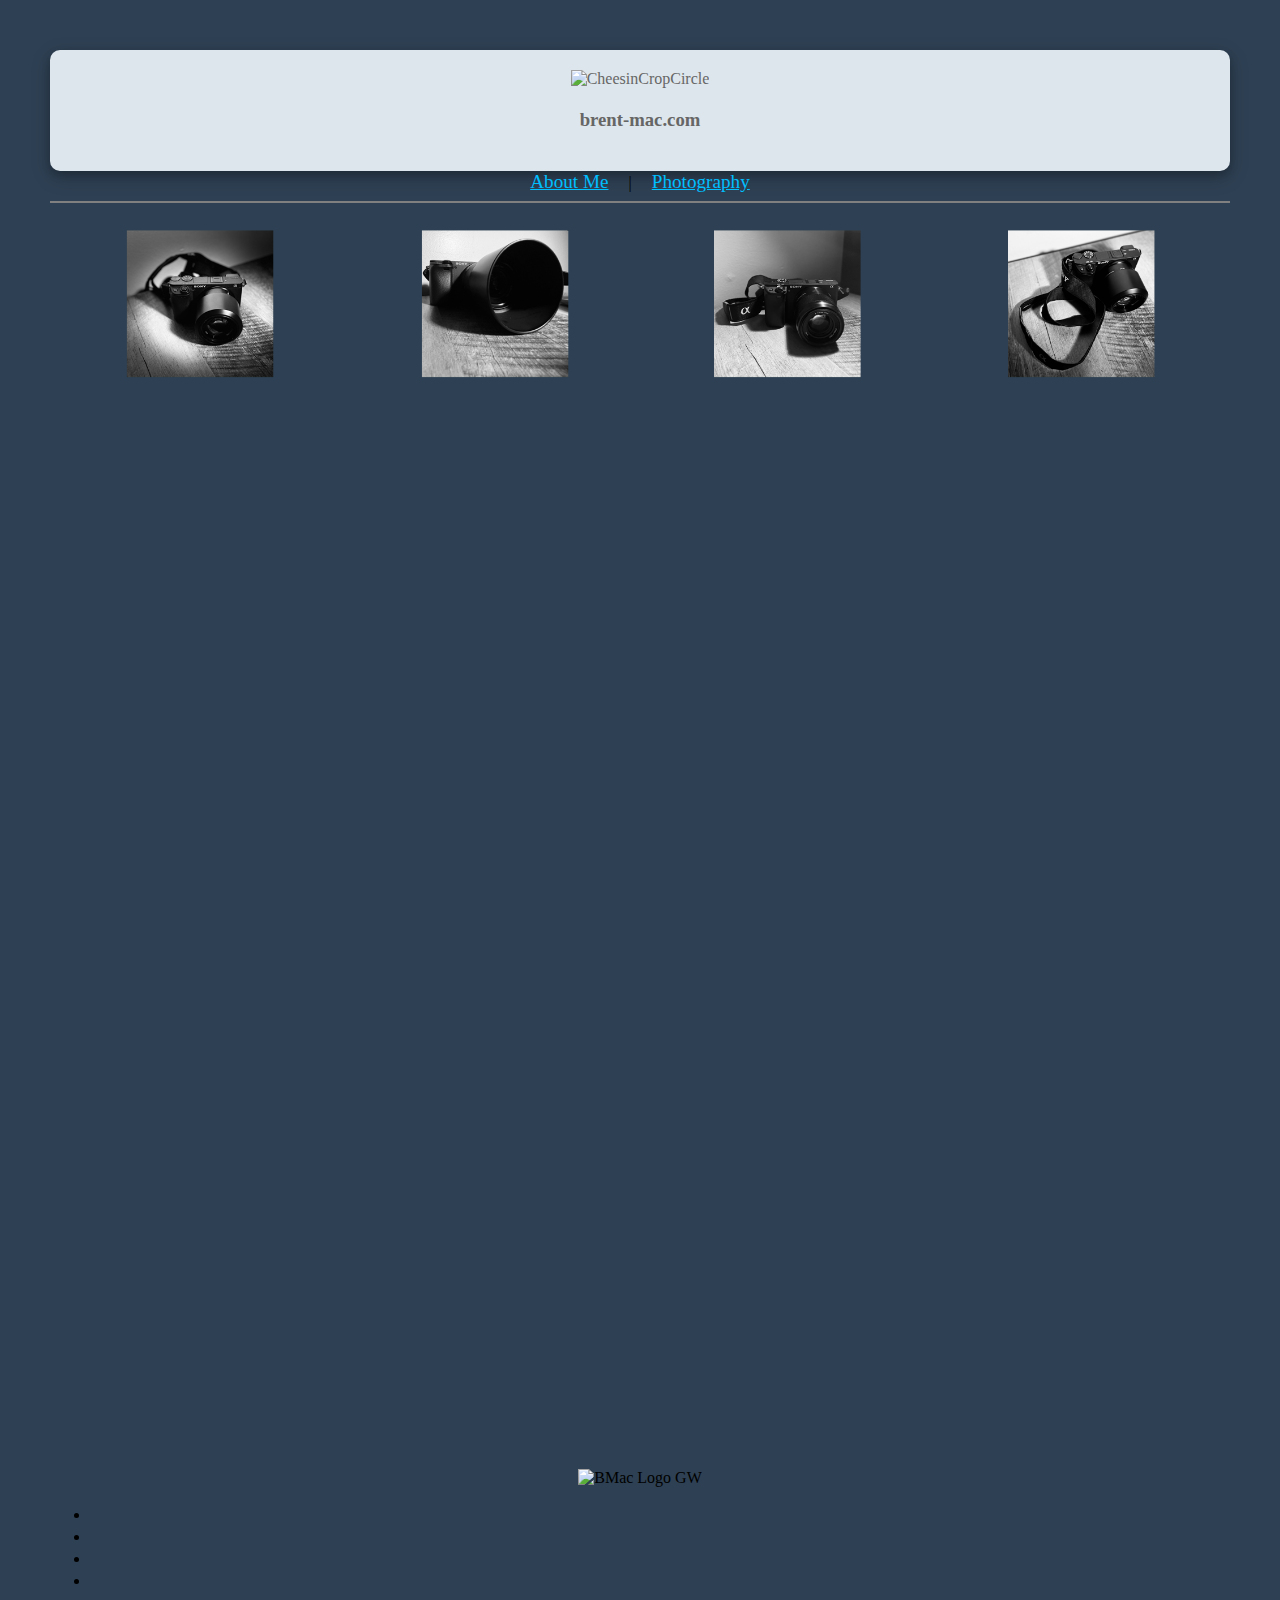
==== photos.html @ da2253a1 "Update photos.html" ====
<!DOCTYPE html>
<html>
<head>
<meta charset="UTF-8">
<link rel="icon" href="/images/LogoVar1Small.png">
<title>Brent Mac</title>
<meta name="description" content="Brent Mac - Personal Website">
  <meta name="author" content="BMac">
  <link rel="stylesheet" href="view/footer-social-icons.css"/>
    <link rel="stylesheet" href="view/master.css"/>
</head>
<font face="Trebuchet MS">
  

<div class="card">
<style>
.card {
  padding: 20px 20px 20px 20px;
  color: #666666;
  background-color: #dee6ed;
  /* Add shadows to create the "card" effect */
  box-shadow: 0 4px 8px 0 rgba(0, 0, 0, .2), 0 6px 20px 0 rgba(0, 0, 0, 0.19);
  transition: 0.3s;
  border-radius: 10px;

}

/* On mouse-over, add a deeper shadow */
.card:hover {
  box-shadow: 0 8px 16px 0 rgba(0,0,0,0.2);
}

/* Add some padding inside the card container */
.container {
  padding: 2px 16px;
}
</style>
  <div class = "profileContainerImage">
  <img src="images/CheesinCasual.png" alt="CheesinCropCircle"
      style="width:150px;height:150px;">
     <div class="container">
       <h3> <font face="Trebuchet MS"> brent-mac.com  </font> </h3>
       </div>
  </div> </div>
<nav align="center">
<a href="/index">About Me</a> &emsp;|&emsp;   
<!-- <a href="/data">Do more with Data</a> &emsp;|&emsp;   -->
<a href="/photos">Photography</a>
</nav>
<hr size="2" noshade>
<br>
  <div class = "cameraBanner">
  <img src="images/CameraBannerTransparentSmall.png" alt="CheesinCropCircle" style="width:auto;height:150px;">
  </div>
  <br>
</font>
<body align="center">
<div>
<div align="center">
  <iframe src="https://albumizr.com/a/mt3X" scrolling="no" frameborder="0" allowfullscreen width=85%; height= 500px; align="center"></iframe>
    </iframe>
    </div>
</div>
      <br>
    <br>
 <div>
    <iframe src="https://www.google.com/maps/d/embed?mid=123mUJ8iyOOt2XDYJbfX15y07YuSooLYI" width = 85%; height= 500px; frameborder="0" style="border:0" align="center" allowfullscreen>
      </iframe>
      </div>
   <br>
   <br>
  <div class="footer-left">
<img src="images/BMacFooterLogo.png" alt="BMac Logo GW" style="width:50px;height:50px;">
    </div>
  </body>

<footer class="footer-social-icons">
      <ul class="social-icons">
          <li><a href="https://twitter.com/_brent_mac?lang=en" class="social-icon" target="_blank"> <i class="fa fa-twitter"></i></a></li>
          <li><a href="https://www.youtube.com/" class="social-icon"> <i class="fa fa-youtube"></i></a></li>
          <li><a href="https://www.linkedin.com/in/brentmac/" class="social-icon"> <i class="fa fa-linkedin"></i></a></li>
          <li><a href="" class="social-icon"> <i class="fa fa-google-plus"></i></a></li>
      </ul>

</footer>


</html>
---- view/footer-social-icons.css ----

---- view/master.css ----
a {
color: DeepSkyBlue; font-size: 120%;}

body {background-color:#2E4053;
      margin: 50px;
       text-align: center;
}

.topnav {
      text-align: center;
}

.headerImage {
      display: block;
      margin-left: auto;
      margin-right: auto;
      width: 95%;
}

.card {
  align=center;
  color: AliceBlue;
  /* Add shadows to create the "card" effect */
  box-shadow: 0 4px 8px 0 rgba(0,0,0,0.2);
  transition: 0.3s;
}

/* On mouse-over, add a deeper shadow */
.card:hover {
  box-shadow: 0 8px 16px 0 rgba(0,0,0,0.2);
}

.profileContainerImage {
    display: block;
    margin-left: auto;
    margin-right: auto 
}

/* Add some padding inside the card container */
.container {
  padding: 2px 16px;
  align= center;
  
}

.cameraBanner {
      height: 150px;
      width: auto
}
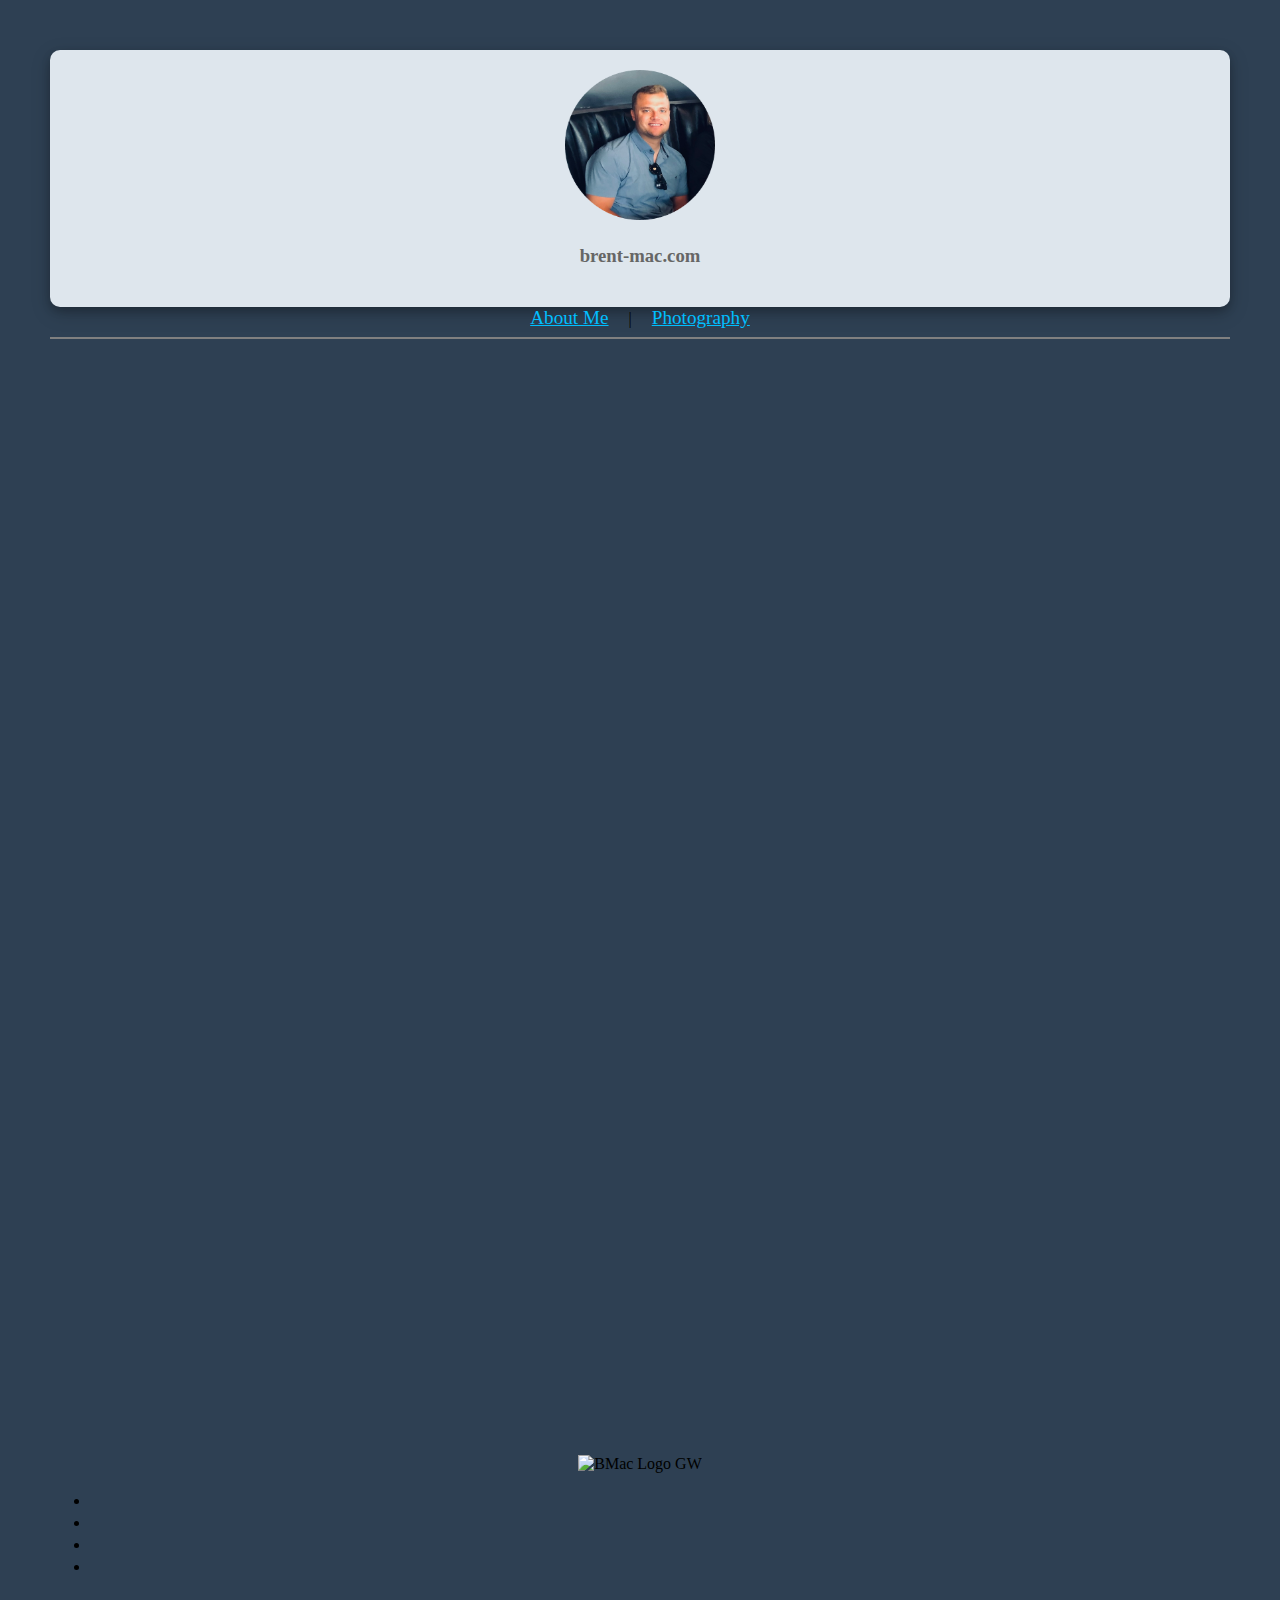
==== commit 30245c47: "Update photos.html" ====
--- a/photos.html
+++ b/photos.html
@@ -2,6 +2,7 @@
 <html>
 <head>
 <meta charset="UTF-8">
+<meta name="viewport" content="width=device-width, initial-scale=1.0">
 <link rel="icon" href="/images/LogoVar1Small.png">
 <title>Brent Mac</title>
 <meta name="description" content="Brent Mac - Personal Website">
@@ -36,7 +37,7 @@
 }
 </style>
   <div class = "profileContainerImage">
-  <img src="images/CheesinCasual.png" alt="CheesinCropCircle"
+  <img src="images/CasualAvi2022.png" alt="CheesinCropCircle"
       style="width:150px;height:150px;">
      <div class="container">
        <h3> <font face="Trebuchet MS"> brent-mac.com  </font> </h3>
@@ -49,9 +50,6 @@
 </nav>
 <hr size="2" noshade>
 <br>
-  <div class = "cameraBanner">
-  <img src="images/CameraBannerTransparentSmall.png" alt="CheesinCropCircle" style="width:auto;height:150px;">
-  </div>
   <br>
 </font>
 <body align="center">
@@ -61,7 +59,10 @@
     </iframe>
     </div>
 </div>
-      <br>
+  <br>
+  <div class = "cameraBanner">
+ <!--  <img src="images/CameraBannerTransparentSmall.png" alt="CameraBannerSmall" style="width:auto;height:150px;"> -->
+  </div>
     <br>
  <div>
     <iframe src="https://www.google.com/maps/d/embed?mid=123mUJ8iyOOt2XDYJbfX15y07YuSooLYI" width = 85%; height= 500px; frameborder="0" style="border:0" align="center" allowfullscreen>
--- a/view/master.css
+++ b/view/master.css
@@ -42,8 +42,11 @@
   align= center;
   
 }
-
+/*
+embed {
+  width: 100%;
+}
 .cameraBanner {
       height: 150px;
       width: auto
-}
+} */ 
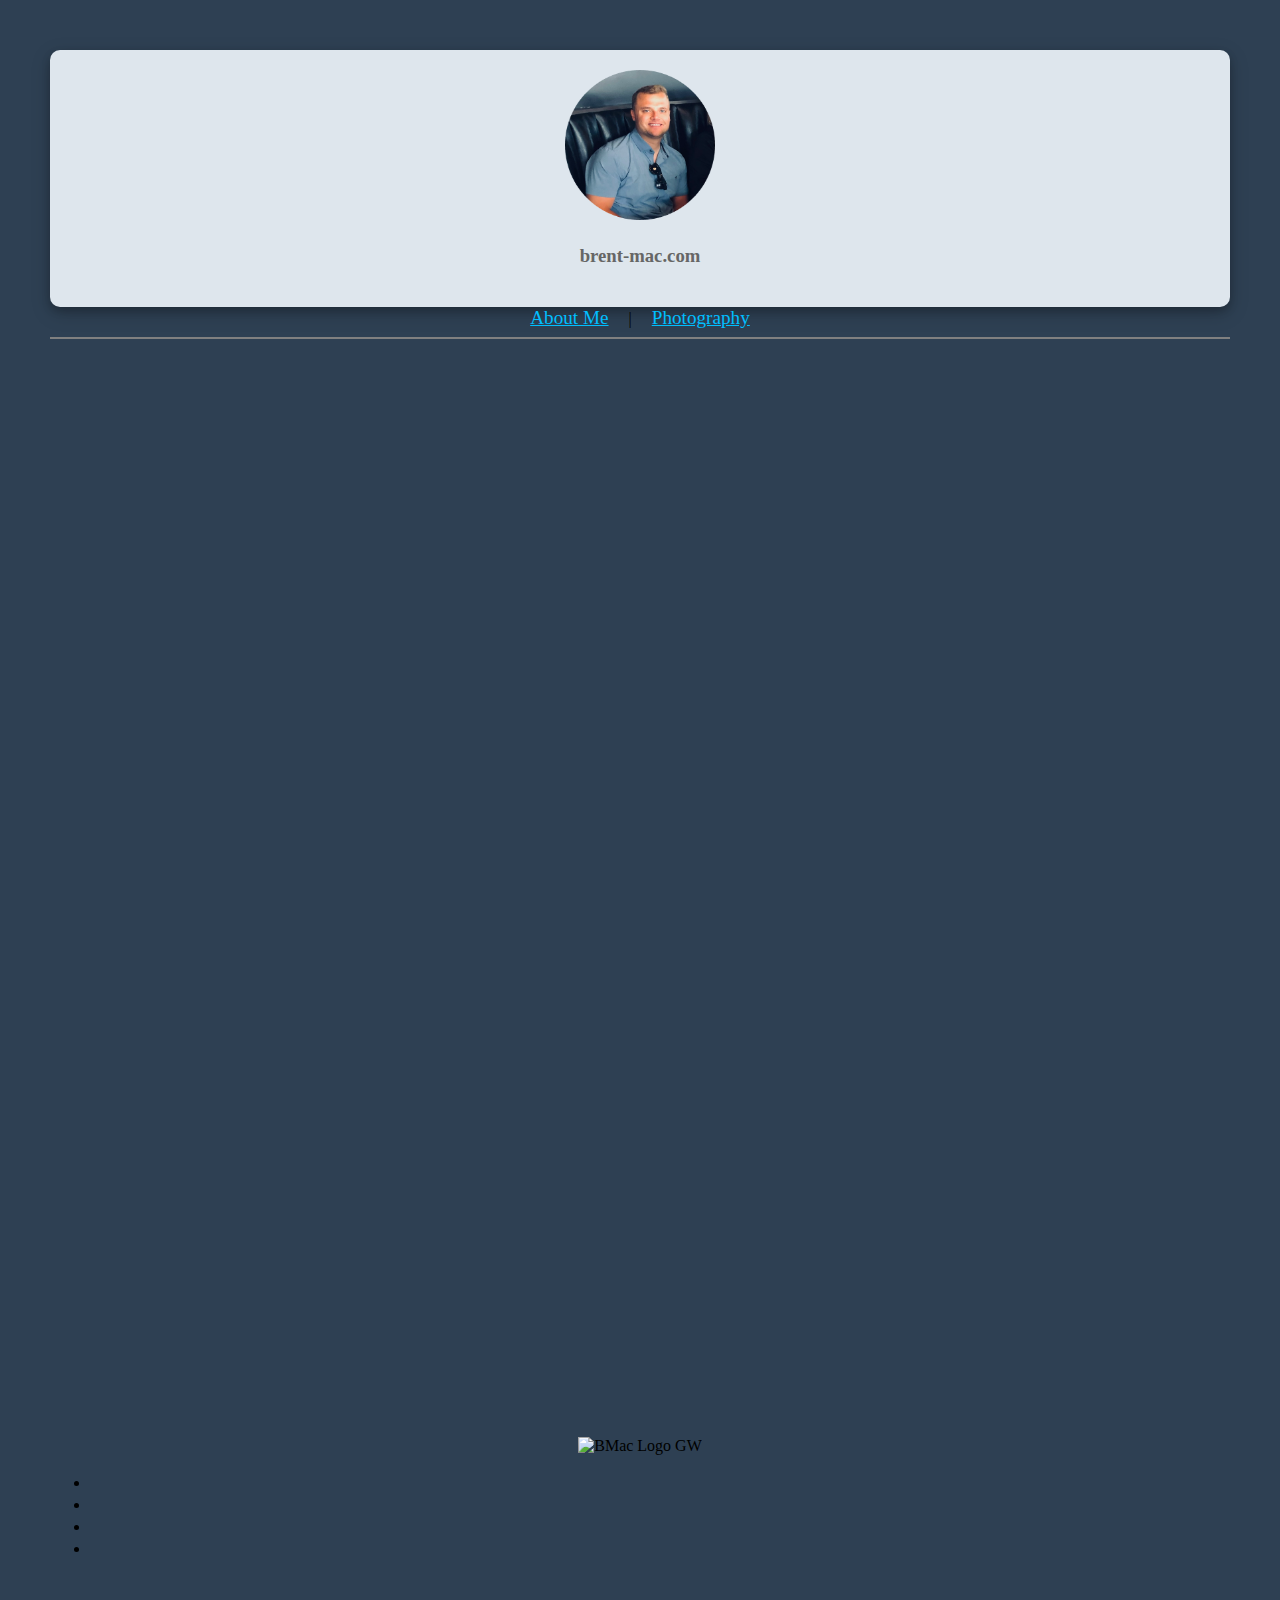
==== commit 48cf0789: "Update photos.html" ====
--- a/photos.html
+++ b/photos.html
@@ -53,16 +53,10 @@
   <br>
 </font>
 <body align="center">
-<div>
 <div align="center">
   <iframe src="https://albumizr.com/a/mt3X" scrolling="no" frameborder="0" allowfullscreen width=85%; height= 500px; align="center"></iframe>
     </iframe>
     </div>
-</div>
-  <br>
-  <div class = "cameraBanner">
- <!--  <img src="images/CameraBannerTransparentSmall.png" alt="CameraBannerSmall" style="width:auto;height:150px;"> -->
-  </div>
     <br>
  <div>
     <iframe src="https://www.google.com/maps/d/embed?mid=123mUJ8iyOOt2XDYJbfX15y07YuSooLYI" width = 85%; height= 500px; frameborder="0" style="border:0" align="center" allowfullscreen>
@@ -85,5 +79,4 @@
 
 </footer>
 
-
 </html>
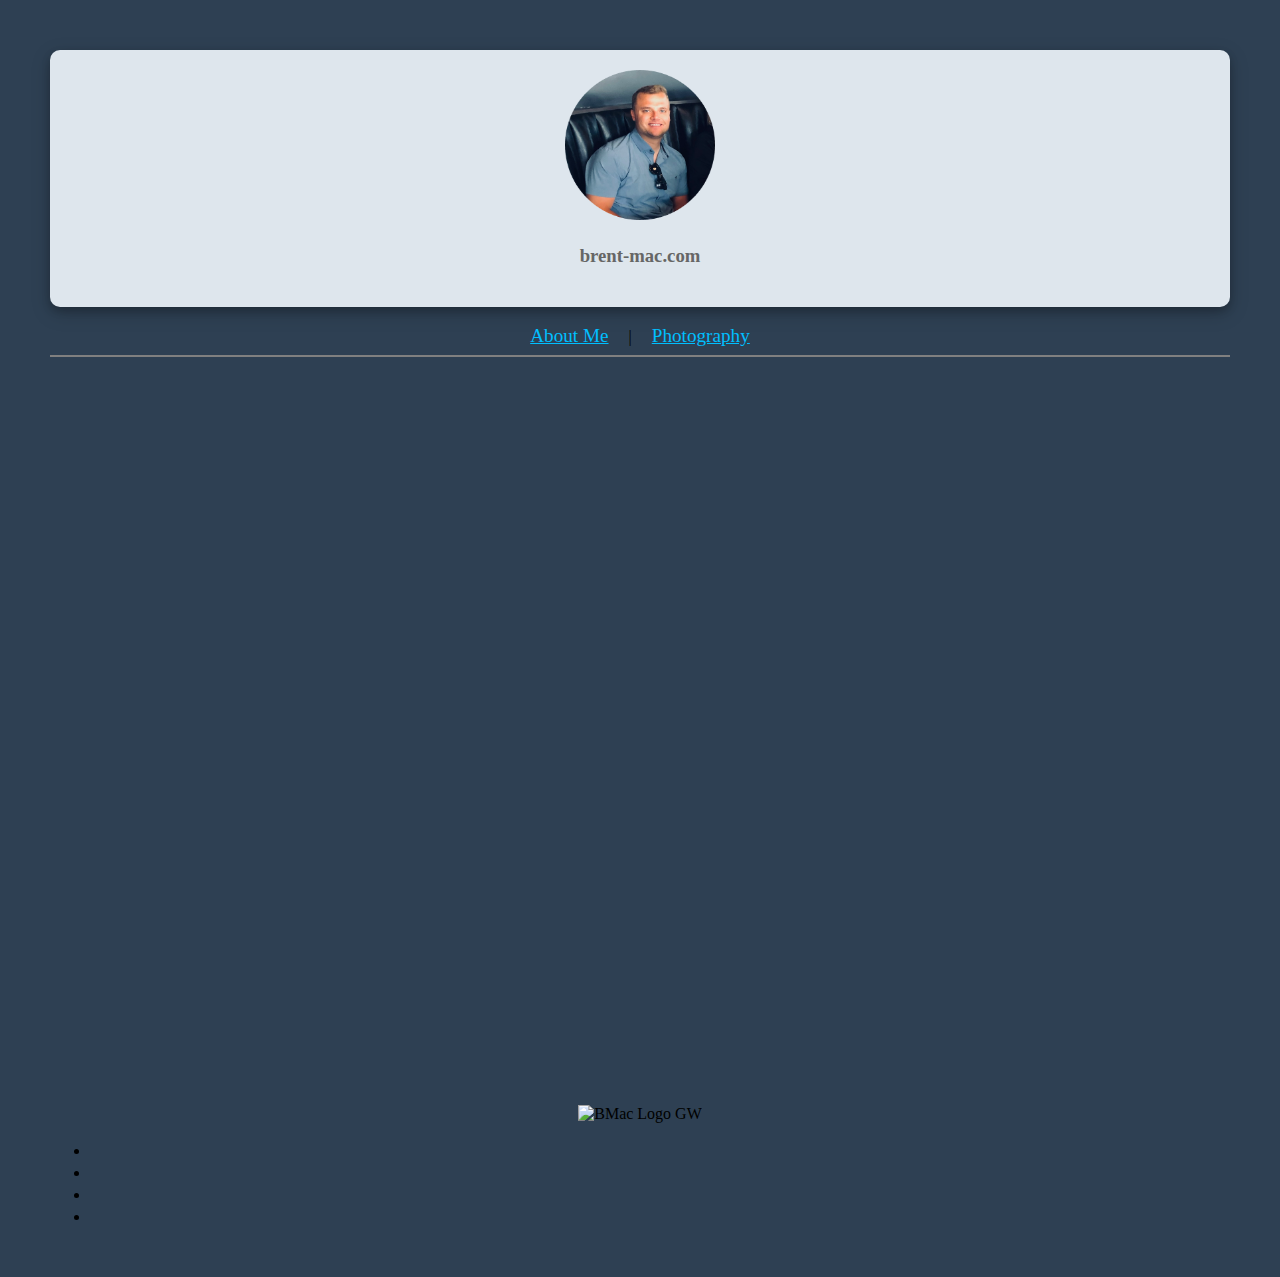
==== commit b51ea894: "Update photos.html" ====
--- a/photos.html
+++ b/photos.html
@@ -12,7 +12,6 @@
 </head>
 <font face="Trebuchet MS">
   
-
 <div class="card">
 <style>
 .card {
@@ -44,6 +43,7 @@
        </div>
   </div> </div>
 <nav align="center">
+    <br>
 <a href="/index">About Me</a> &emsp;|&emsp;   
 <!-- <a href="/data">Do more with Data</a> &emsp;|&emsp;   -->
 <a href="/photos">Photography</a>
@@ -54,8 +54,8 @@
 </font>
 <body align="center">
 <div align="center">
-  <iframe src="https://albumizr.com/a/mt3X" scrolling="no" frameborder="0" allowfullscreen width=85%; height= 500px; align="center"></iframe>
-    </iframe>
+  <!-- <iframe src="https://albumizr.com/a/mt3X" scrolling="no" frameborder="0" allowfullscreen width=85%; height= 500px; align="center"></iframe> -->
+   <iframe src="https://albumizr.com/a/mt3X" scrolling="no" frameborder="0" allowfullscreen align="center"></iframe>
     </div>
     <br>
  <div>
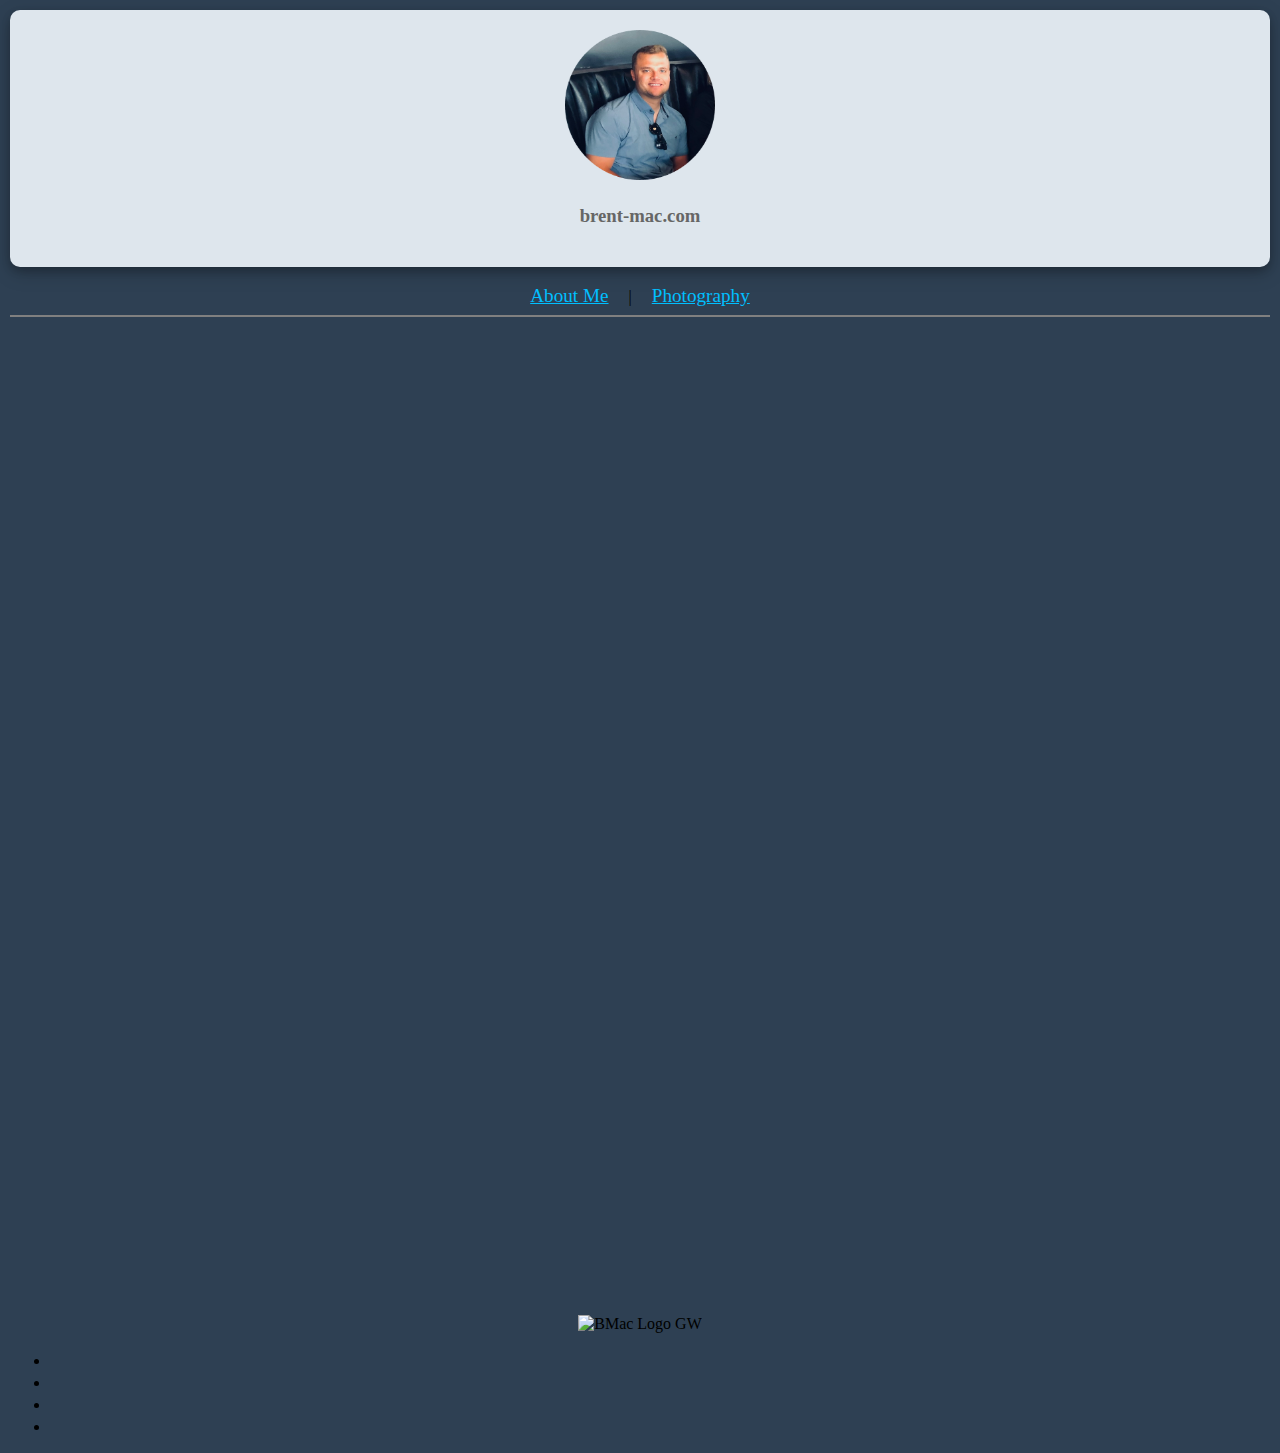
==== commit b1dfb4c8: "Update photos.html" ====
--- a/photos.html
+++ b/photos.html
@@ -55,11 +55,11 @@
 <body align="center">
 <div align="center">
   <!-- <iframe src="https://albumizr.com/a/mt3X" scrolling="no" frameborder="0" allowfullscreen width=85%; height= 500px; align="center"></iframe> -->
-   <iframe src="https://albumizr.com/a/mt3X" scrolling="no" frameborder="0" allowfullscreen align="center"></iframe>
+   <iframe class="responsive-iframe" src="https://albumizr.com/a/mt3X" scrolling="no" frameborder="0" allowfullscreen width=95%; height= 400px; align="center"></iframe>
     </div>
     <br>
  <div>
-    <iframe src="https://www.google.com/maps/d/embed?mid=123mUJ8iyOOt2XDYJbfX15y07YuSooLYI" width = 85%; height= 500px; frameborder="0" style="border:0" align="center" allowfullscreen>
+    <iframe src="https://www.google.com/maps/d/embed?mid=123mUJ8iyOOt2XDYJbfX15y07YuSooLYI" width = 90%; height= 500px; frameborder="0" style="border:0" align="center" allowfullscreen>
       </iframe>
       </div>
    <br>
--- a/view/master.css
+++ b/view/master.css
@@ -2,7 +2,7 @@
 color: DeepSkyBlue; font-size: 120%;}
 
 body {background-color:#2E4053;
-      margin: 50px;
+      margin: 10px;
        text-align: center;
 }
 
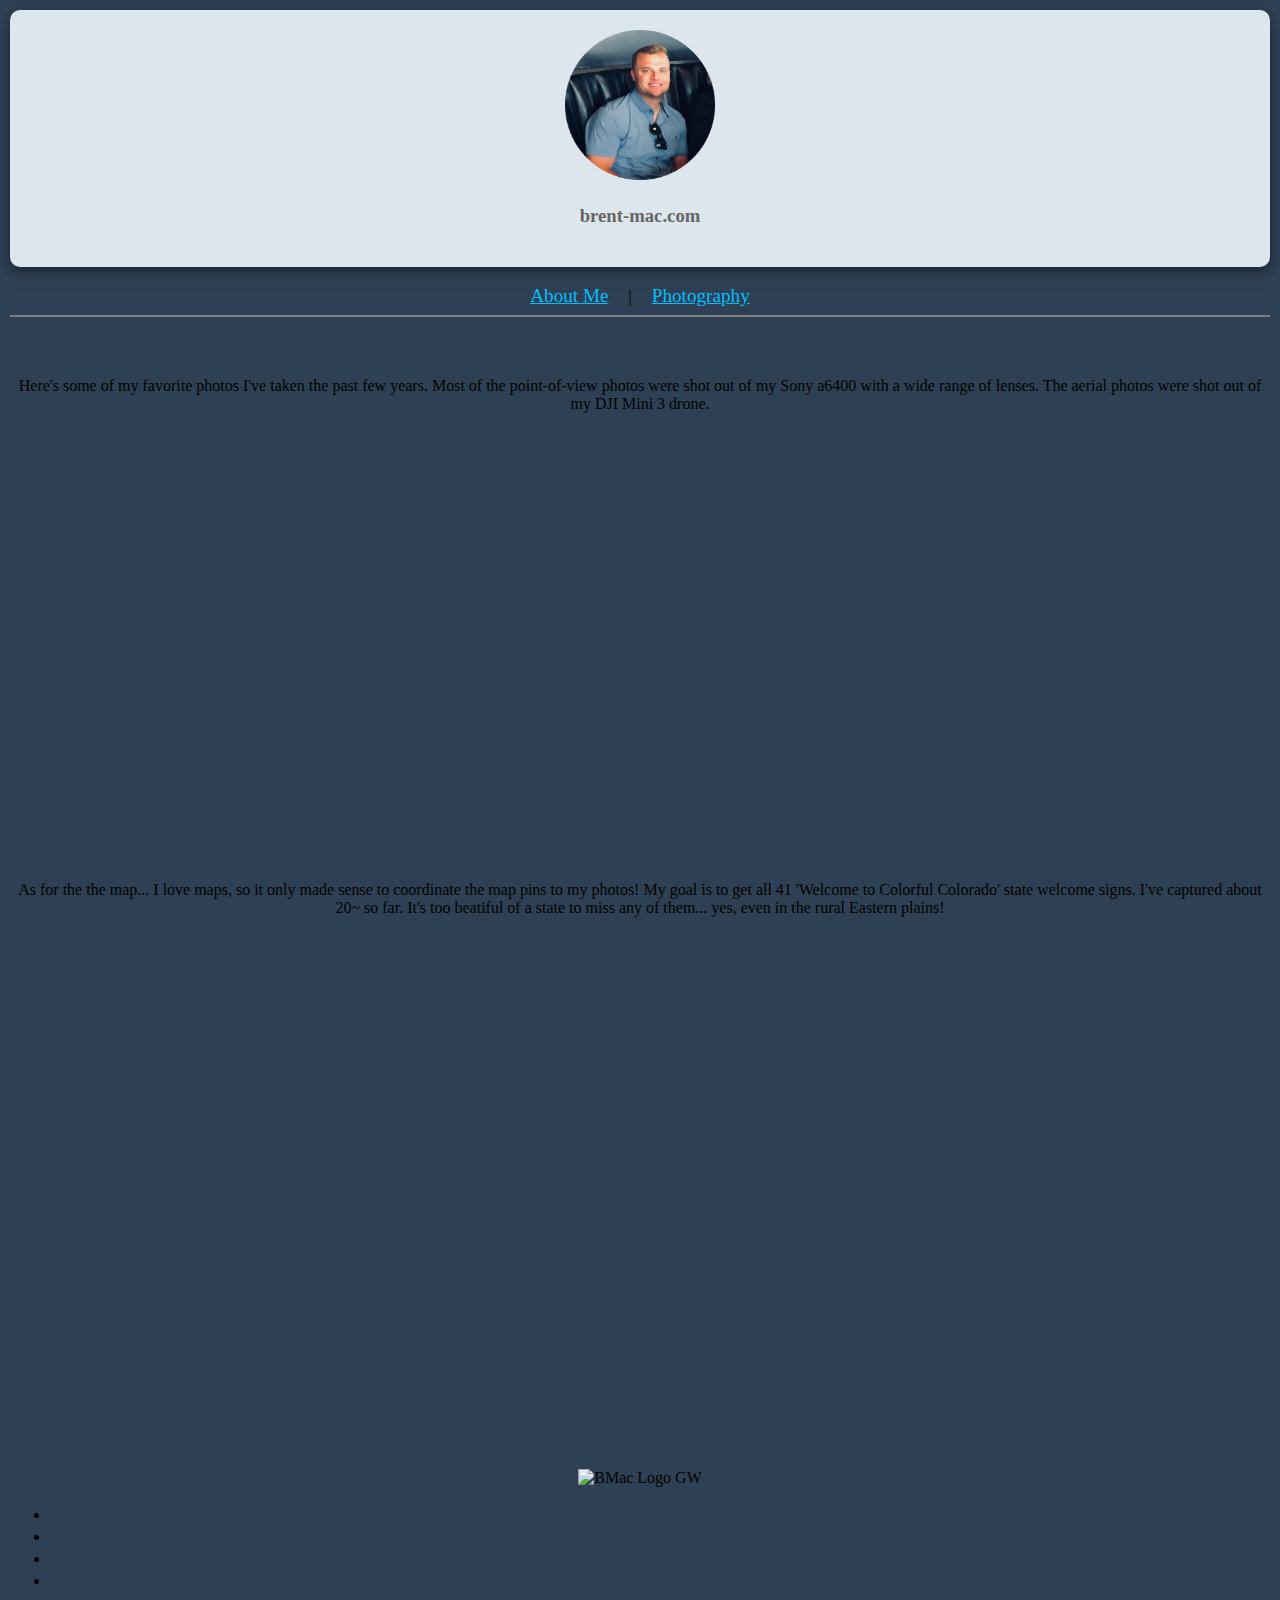
==== commit 91a853fb: "Update photos.html" ====
--- a/photos.html
+++ b/photos.html
@@ -53,12 +53,17 @@
   <br>
 </font>
 <body align="center">
+    <p>Here's some of my favorite photos I've taken the past few years. Most of the point-of-view photos were shot out of my Sony a6400 with a wide range of lenses. The aerial photos were shot out of my DJI Mini 3 drone. </p>
 <div align="center">
   <!-- <iframe src="https://albumizr.com/a/mt3X" scrolling="no" frameborder="0" allowfullscreen width=85%; height= 500px; align="center"></iframe> -->
    <iframe class="responsive-iframe" src="https://albumizr.com/a/mt3X" scrolling="no" frameborder="0" allowfullscreen width=95%; height= 400px; align="center"></iframe>
     </div>
     <br>
  <div>
+    <br>
+    <p>As for the the map... I love maps, so it only made sense to coordinate the map pins to my photos! 
+        My goal is to get all 41 'Welcome to Colorful Colorado' state welcome signs. I've captured about 20~ so far. 
+        It's too beatiful of a state to miss any of them... yes, even in the rural Eastern plains! </p>
     <iframe src="https://www.google.com/maps/d/embed?mid=123mUJ8iyOOt2XDYJbfX15y07YuSooLYI" width = 90%; height= 500px; frameborder="0" style="border:0" align="center" allowfullscreen>
       </iframe>
       </div>
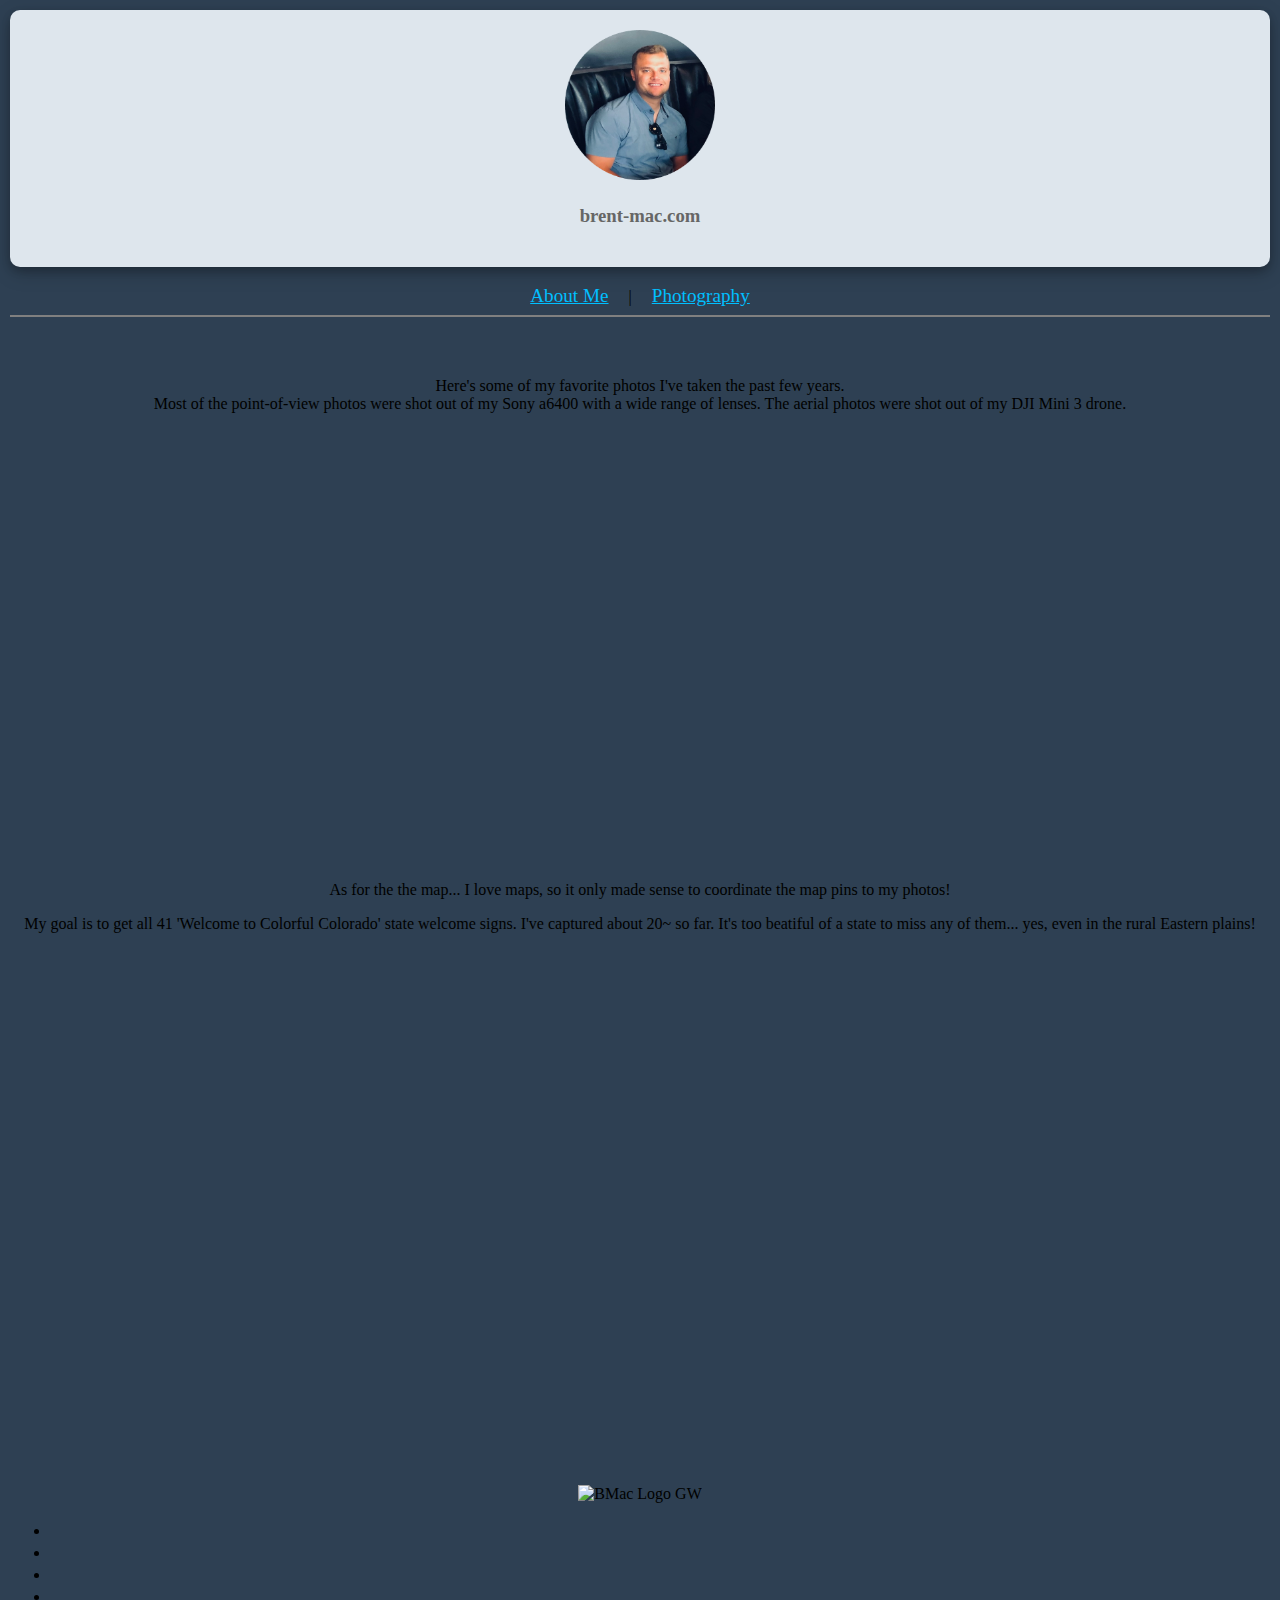
==== commit 1bd3199b: "Update photos.html" ====
--- a/photos.html
+++ b/photos.html
@@ -53,7 +53,8 @@
   <br>
 </font>
 <body align="center">
-    <p>Here's some of my favorite photos I've taken the past few years. Most of the point-of-view photos were shot out of my Sony a6400 with a wide range of lenses. The aerial photos were shot out of my DJI Mini 3 drone. </p>
+    <p>Here's some of my favorite photos I've taken the past few years.  <br> 
+     Most of the point-of-view photos were shot out of my Sony a6400 with a wide range of lenses. The aerial photos were shot out of my DJI Mini 3 drone. </p>
 <div align="center">
   <!-- <iframe src="https://albumizr.com/a/mt3X" scrolling="no" frameborder="0" allowfullscreen width=85%; height= 500px; align="center"></iframe> -->
    <iframe class="responsive-iframe" src="https://albumizr.com/a/mt3X" scrolling="no" frameborder="0" allowfullscreen width=95%; height= 400px; align="center"></iframe>
@@ -62,8 +63,9 @@
  <div>
     <br>
     <p>As for the the map... I love maps, so it only made sense to coordinate the map pins to my photos! 
-        My goal is to get all 41 'Welcome to Colorful Colorado' state welcome signs. I've captured about 20~ so far. 
-        It's too beatiful of a state to miss any of them... yes, even in the rural Eastern plains! </p>
+       <br>
+      <div class="subtext"> My goal is to get all 41 'Welcome to Colorful Colorado' state welcome signs. I've captured about 20~ so far. 
+        It's too beatiful of a state to miss any of them... yes, even in the rural Eastern plains! </div> </p>
     <iframe src="https://www.google.com/maps/d/embed?mid=123mUJ8iyOOt2XDYJbfX15y07YuSooLYI" width = 90%; height= 500px; frameborder="0" style="border:0" align="center" allowfullscreen>
       </iframe>
       </div>
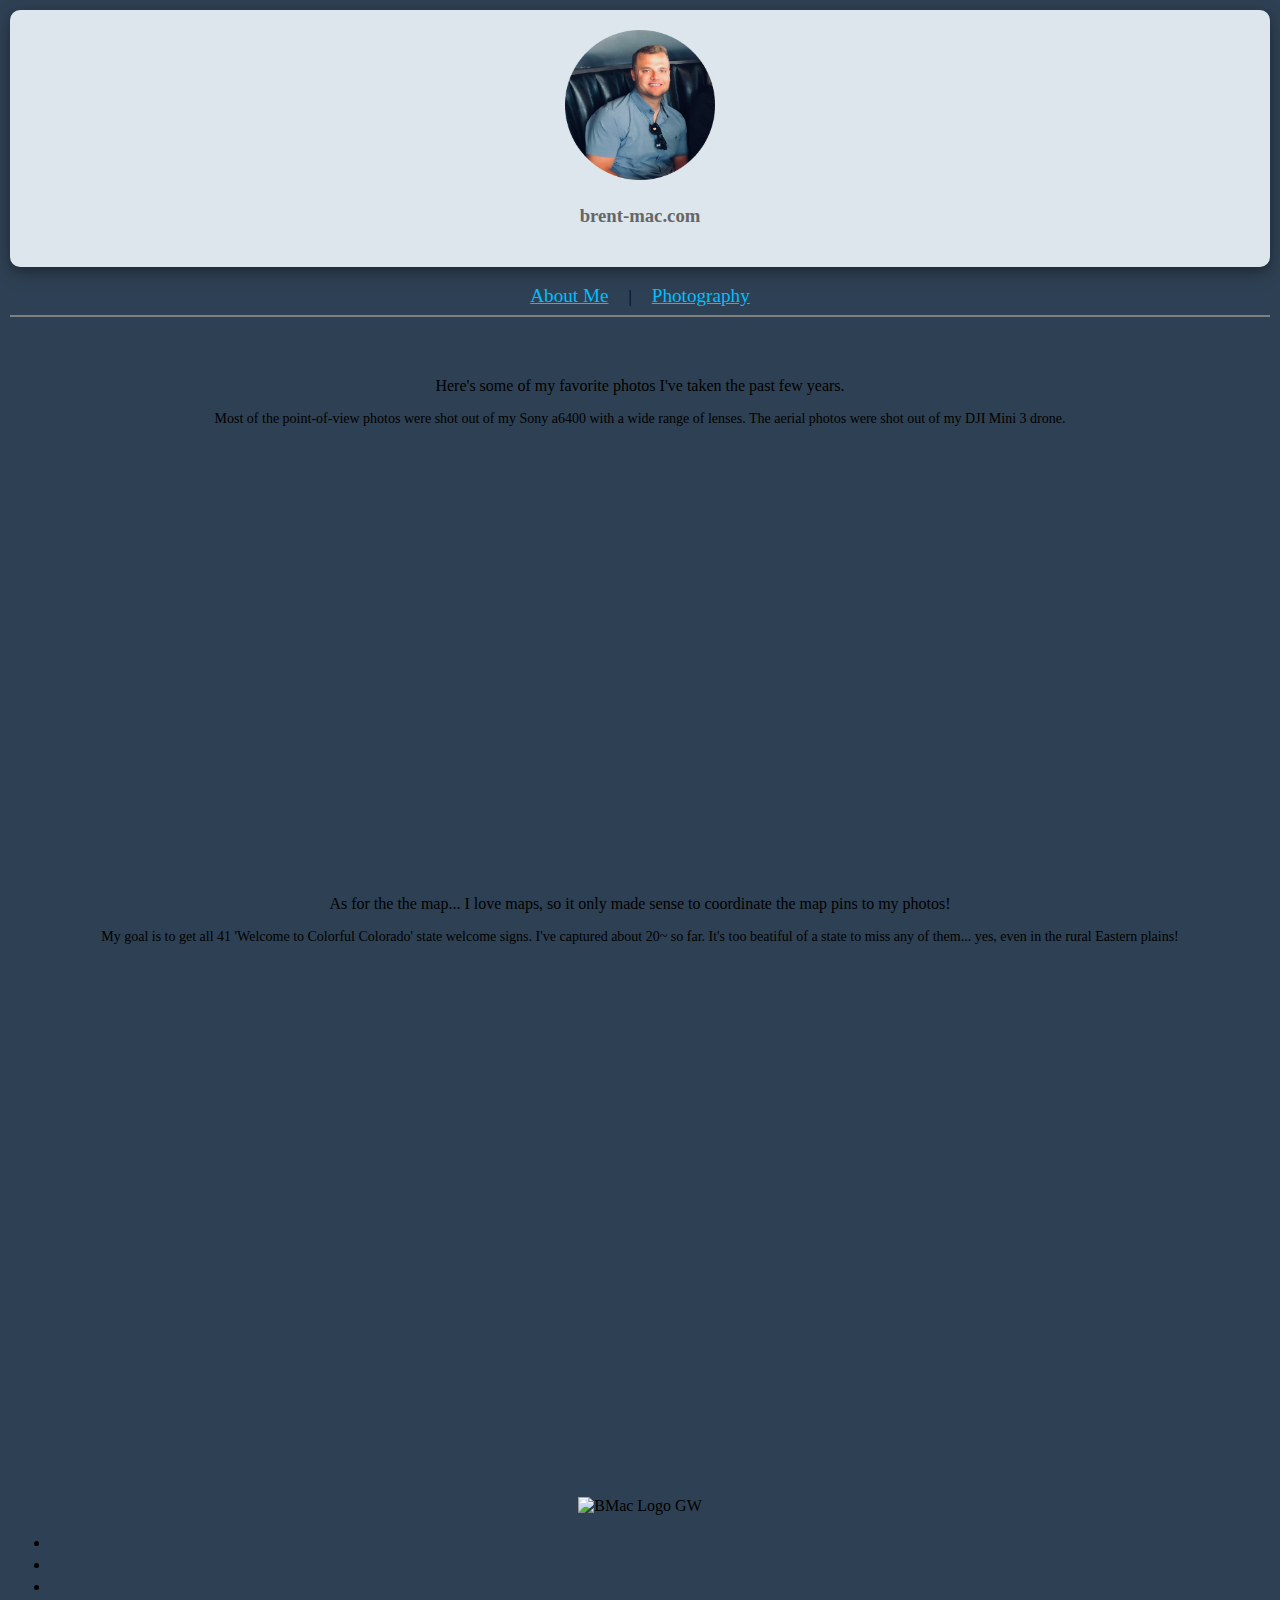
==== commit 1ddb1ecc: "Update photos.html" ====
--- a/photos.html
+++ b/photos.html
@@ -54,7 +54,7 @@
 </font>
 <body align="center">
     <p>Here's some of my favorite photos I've taken the past few years.  <br> 
-     Most of the point-of-view photos were shot out of my Sony a6400 with a wide range of lenses. The aerial photos were shot out of my DJI Mini 3 drone. </p>
+     <div class="subtext"> Most of the point-of-view photos were shot out of my Sony a6400 with a wide range of lenses. The aerial photos were shot out of my DJI Mini 3 drone. </div> </p>
 <div align="center">
   <!-- <iframe src="https://albumizr.com/a/mt3X" scrolling="no" frameborder="0" allowfullscreen width=85%; height= 500px; align="center"></iframe> -->
    <iframe class="responsive-iframe" src="https://albumizr.com/a/mt3X" scrolling="no" frameborder="0" allowfullscreen width=95%; height= 400px; align="center"></iframe>
--- a/view/master.css
+++ b/view/master.css
@@ -42,6 +42,14 @@
   align= center;
   
 }
+
+.subtext2 { 
+      font-size: 0.75em;
+}
+
+.subtext { 
+      font-size: 14px; 
+}
 /*
 embed {
   width: 100%;
